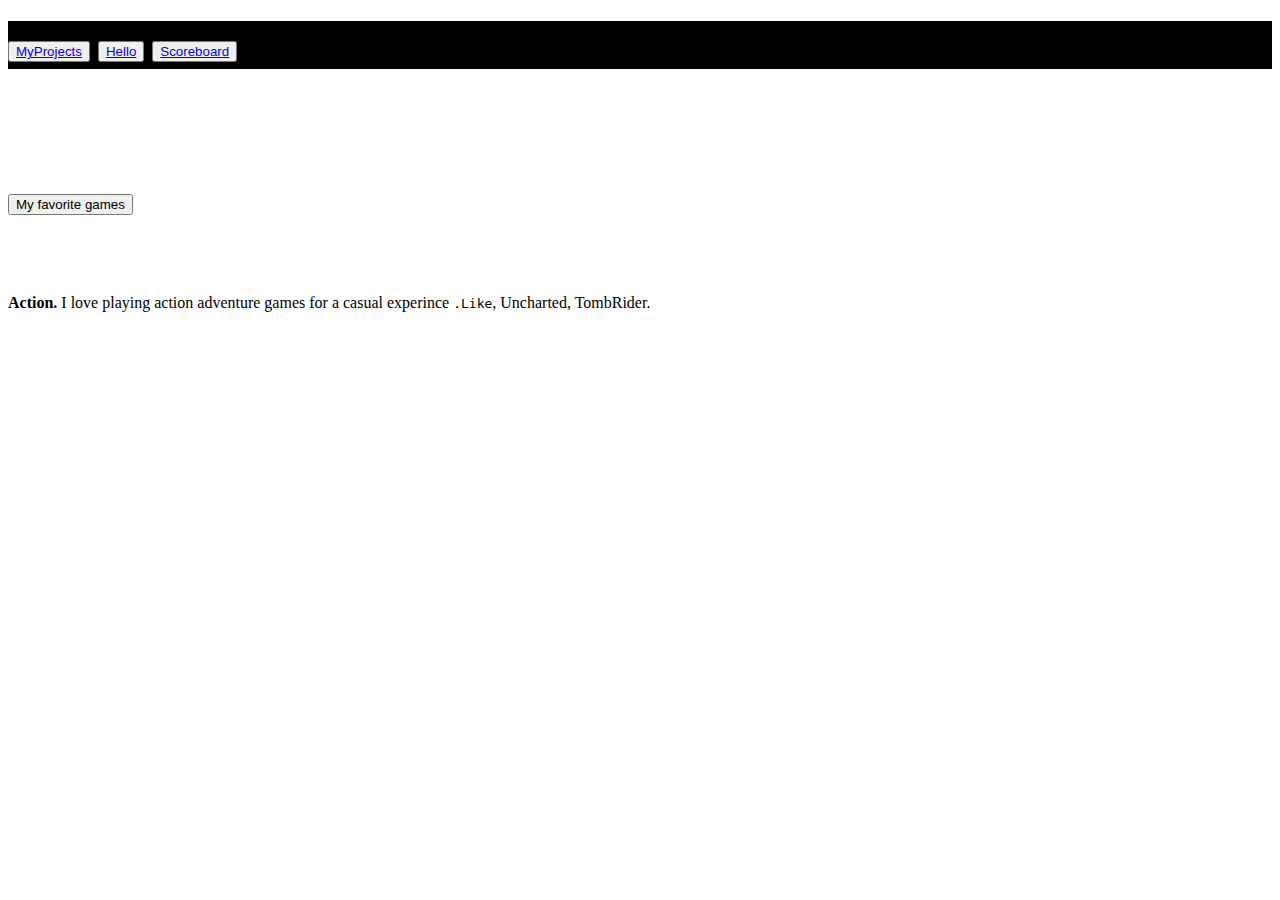
==== lecture8/psets/homepage/main.html @ 2211f8cb "Fri, Feb 10, 2023, 2:10 PM +02:00" ====
<!doctype html>

<html lang="en">
  <head>
    <meta charset="utf-8">
    <meta name="viewport" content="width=device-width, initial-scale=1">
    <link href="https://cdn.jsdelivr.net/npm/bootstrap@5.2.3/dist/css/bootstrap.min.css" rel="stylesheet" integrity="sha384-rbsA2VBKQhggwzxH7pPCaAqO46MgnOM80zW1RWuH61DGLwZJEdK2Kadq2F9CUG65" crossorigin="anonymous">
    <link href="styles.css" rel="stylesheet">
    <script src="https://cdn.jsdelivr.net/npm/bootstrap@5.2.3/dist/js/bootstrap.bundle.min.js" integrity="sha384-kenU1KFdBIe4zVF0s0G1M5b4hcpxyD9F7jL+jjXkk+Q2h455rYXK/7HAuoJl+0I4" crossorigin="anonymous"></script>
    <title>Entry</title>
    <script>
        document.addEventListener('DOMContentLoaded', function() {
            let button = document.querySelector('.button');
            button.addEventListener('click', function(){})
        });
    </script>
  </head>
  <body>
    <div class="header">
        <h1>
            <button class="button">
                <a href="https://www.youtube.com/playlist?list=PLbaR_5U8xG7s0Ch82H4GRQcUzoc1DnLdg">MyProjects</a>
            </button>
            <button class="button">
              <a href="index.html">Hello</a>
            </button>
            <button class="button">
              <a href="scoreboard.html">Scoreboard</a>
            </button>
        </h1>
    </div>
    <div class="accordion" id="accordionExample">
      <div class="accordion-item">
        <h2 class="accordion-header" id="headingOne">
          <button class="accordion-button" type="button" data-bs-toggle="collapse" data-bs-target="#collapseOne" aria-expanded="true" aria-controls="collapseOne">
            My favorite games
          </button>
        </h2>
        <div id="collapseOne" class="accordion-collapse collapse show" aria-labelledby="headingOne" data-bs-parent="#accordionExample">
          <div class="accordion-body">
            <strong>Action.</strong> I love playing action adventure games for a casual experince <code>.Like</code>, Uncharted, TombRider.
          </div>
        </div>
      </div>

  </body>
</html>
---- lecture8/psets/homepage/styles.css ----
.header {
    background-color: #000000;
    color: #FFFFFF;
    font-size: 1rem;
    font-weight: 400;
    line-height: 1.5;
    margin: 0;
    text-align: left;
}

h2 {
    font-family: 'Montserrat', sans-serif;
    font-size: 80px;
}

.table {
    font-family: 'Montserrat', sans-serif;
    font-size: 48px;
    text-align: center;
}
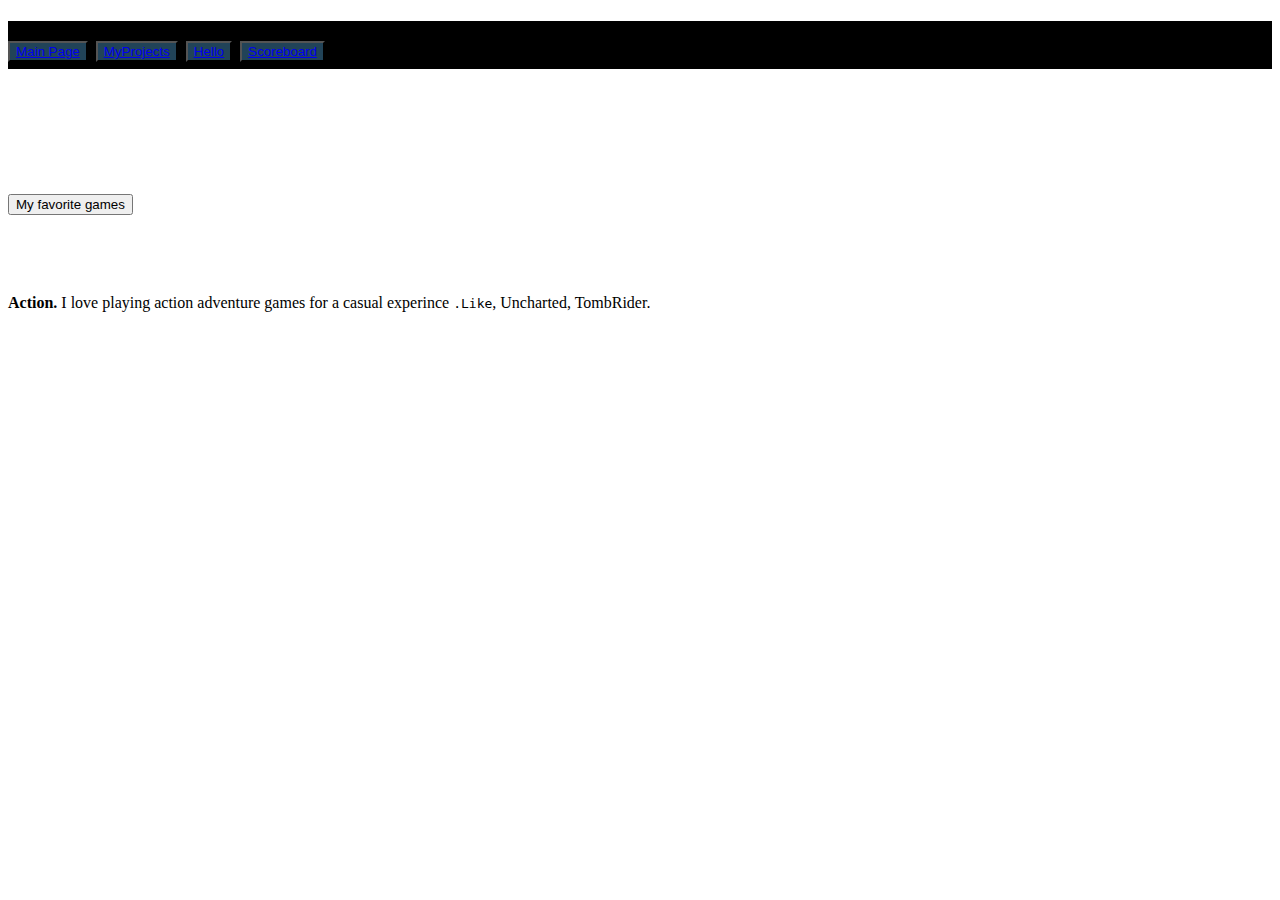
==== commit d4138be1: "Fri, Feb 10, 2023, 4:31 PM +02:00" ====
--- a/lecture8/psets/homepage/main.html
+++ b/lecture8/psets/homepage/main.html
@@ -18,6 +18,9 @@
   <body>
     <div class="header">
         <h1>
+          <button class="button">
+            <a href="main.html">Main Page</a>
+          </button>
             <button class="button">
                 <a href="https://www.youtube.com/playlist?list=PLbaR_5U8xG7s0Ch82H4GRQcUzoc1DnLdg">MyProjects</a>
             </button>
--- a/lecture8/psets/homepage/styles.css
+++ b/lecture8/psets/homepage/styles.css
@@ -17,6 +17,20 @@
     font-family: 'Montserrat', sans-serif;
     font-size: 48px;
     text-align: center;
+    margin-left = auto;
+    margin-right = auto;
 }
 
+.form-control::placeholder {
+    font-style: italic;
+    font-size: 0.85rem;
+    color: #aaa;
+}
 
+.add {
+    background-color:
+}
+
+.button {
+    background-color: #214358;
+}
